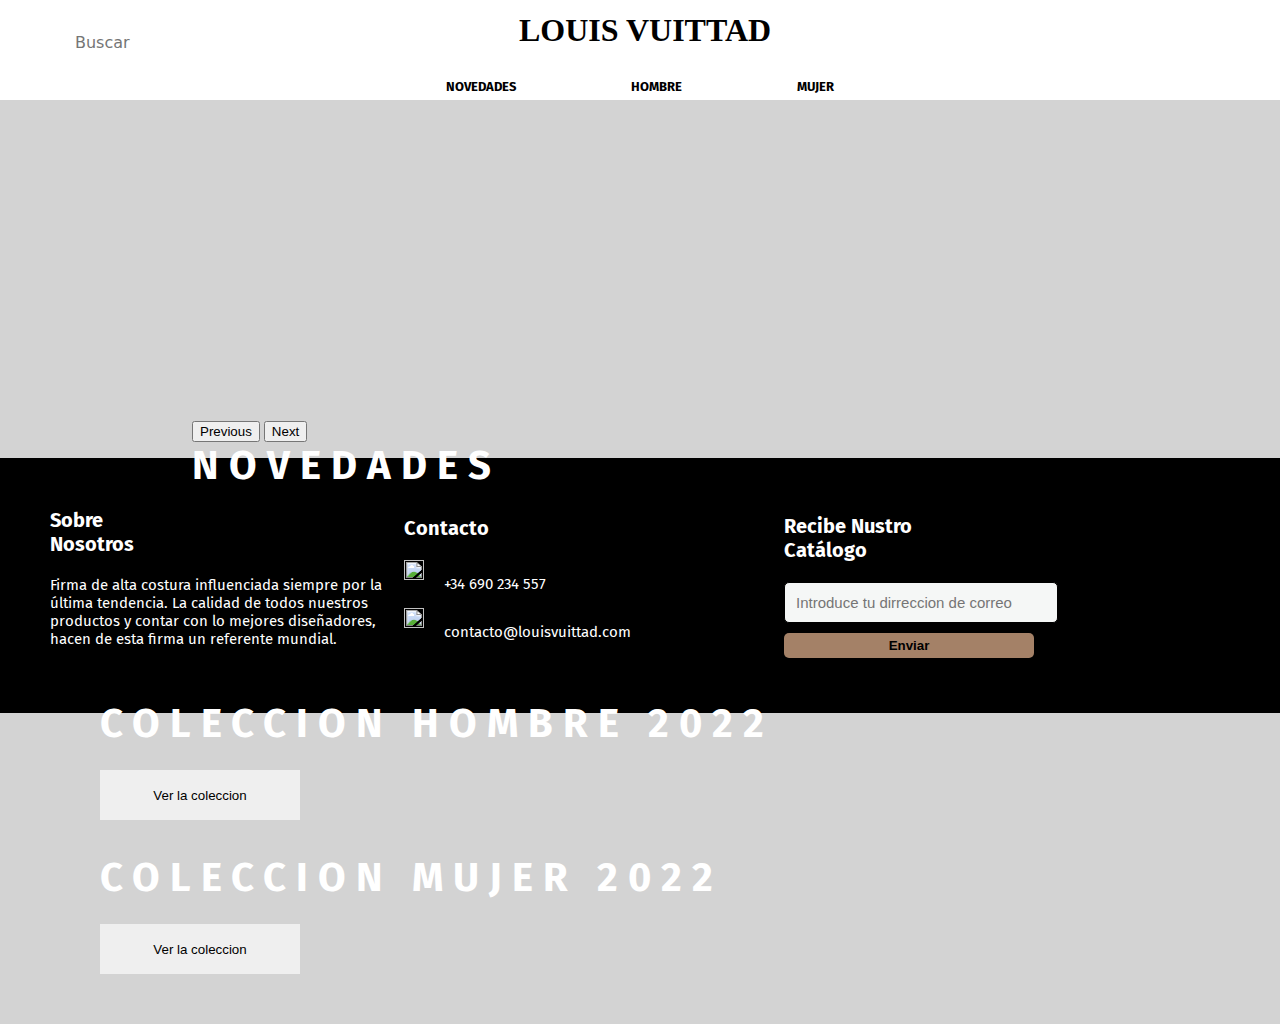
==== index.html @ 26569773 "cambios" ====
<!DOCTYPE html>
<html>

<head>
    <link href="https://cdn.jsdelivr.net/npm/bootstrap@5.2.0-beta1/dist/css/bootstrap.min.css" rel="stylesheet"
        integrity="sha384-0evHe/X+R7YkIZDRvuzKMRqM+OrBnVFBL6DOitfPri4tjfHxaWutUpFmBp4vmVor" crossorigin="anonymous">
    <link rel="stylesheet" href="index.css">
</head>

<script>

    function showModal() {
        const modal = document.querySelector('.modal');
        modal.classList.add('show');
    }

    function hideModal() {
        const modal = document.querySelector('.modal');
        modal.classList.remove('show');
    }

    window.addEventListener('scroll', function (e) {
        const arrow = document.querySelector('.arrow-up');
        if (window.scrollY > 100) {
            arrow.classList.add('visible');
        } else {
            arrow.classList.remove('visible');
        }
    });

    function _scrollTop() {
        window.scroll({
            top: 0,
            behavior: 'smooth'
        });
    }

    function _scrollDown() {
        window.scroll({
            top: 2200,
            behavior: 'smooth'
        });
    }

    function openSidebar() {
        console.log('sidebar');
        document.querySelector('.sidebar').classList.add('open');
    }

    function closeSidebar() {
        console.log('sidebar');
        document.querySelector('.sidebar').classList.remove('open');
    }

    function openSecondSidebar() {
        console.log('secondSidebar');
        document.querySelector('.secondSidebar').classList.add('open');
    }

    function closeSecondSidebar() {
        console.log('secondSidebar');
        document.querySelector('.secondSidebar').classList.remove('open');
    }

    function openThirdSidebar() {
        console.log('thirdSidebar');
        document.querySelector('.thirdSidebar').classList.add('open');
    }

    function closeThirdSidebar() {
        console.log('thirdSidebar');
        document.querySelector('.thirdSidebar').classList.remove('open');
    }

    function loginResult() {
        var firstName = document.getElementById('name').value;
        var lastName = document.getElementById('lastName').value;
        var mobileNumber = document.getElementById('mobileNumber').value;
        var password = document.getElementById('password').value;
        var birthdayMonth = document.getElementById('birthday_month').value;
        var birthdayDay = document.getElementById('birthday_day').value;
        var birthdayYear = document.getElementById('birthday_year').value;
        var female = document.getElementById('Female').value;
        var male = document.getElementById('Male').value;
        var custom = document.getElementById('Custom').value;
        if (firstName == "" || lastName == "" || mobileNumber == "" || !password || birthdayMonth == null || birthdayDay ==
            null || birthdayYear == null || !female || male == null || custom == null) {
            alert("Rellena todos los campos");
        } else {
            const data = {
                Nombre: firstName,
                Apellido: lastName,
                Email: mobileNumber,
                Contraseña: password,
                Nacimineto: birthdayDay + "/" + birthdayMonth + "/" + birthdayYear,
                Genero: male
            }
            alert(JSON.stringify(data));
        }
    }
</script>

<body>
    <div class="videoTB">
        <div class="videoText">
            COLECCION HOMBRE 2022
        </div>
        <div class="videoButton">
            <button class="watchButton">Ver la coleccion</button>
        </div>
    </div>
    <div>
        <video id="mivideo" width="100%" height="100%">
            <source src="https://lv-vod.fl.freecaster.net/vod/louisvuitton/TSMQV6g6Xr_HD.mp4" type="video/ogg">
        </video>
        <script>
            mivideo = document.getElementById('mivideo');
            mivideo.autoplay = true;
            mivideo.loop = true;
            mivideo.load();
            mivideo.muted = true;
        </script>
        <div class="videoTB">
            <div class="videoText">
                COLECCION MUJER 2022
            </div>
            <div class="videoButton">
                <button class="watchButton">Ver la coleccion</button>
            </div>
        </div>
        <video id="myvideo" width="100%" height="100%">
            <source
                src="https://firebasestorage.googleapis.com/v0/b/poer-acb1a.appspot.com/o/WhatsApp%20Video%202022-06-05%20at%202.28.10%20AM.mp4?alt=media&token=cb317dfb-632f-47e2-bead-233670b678d7"
                type="video/ogg">
        </video>
        <script>
            mivideo = document.getElementById('myvideo');
            mivideo.autoplay = true;
            mivideo.loop = true;
            mivideo.load();
            mivideo.muted = true;
        </script>
    </div>
    <header class="headerTop">
        <div class="firstHeader">
            <form class="searchBar">
                <div class="searchImage">
                </div>
                <input class="searchInput" type="search" placeholder="Buscar">
            </form>
            <img class="menuImage" onclick="openSidebar()"
                src="https://cdns.iconmonstr.com/wp-content/releases/preview/2018/240/iconmonstr-menu-thin.png" alt="">
            <div class="sidebar">
                <img class="xImage" src="https://img.icons8.com/material-rounded/24/000000/multiply--v1.png"
                    onclick="closeSidebar()">
            </div>
            <div class="title">
                <h1>LOUIS VUITTAD</h1>
            </div>
            <div class="FAQS">
                <div class="heartImage" onclick="openThirdSidebar()">
                </div>
                <div class="thirdSidebar">
                    <div class="whishContent">
                        <div class="whishText">
                            <img class="wishHeart"
                                src="https://cdns.iconmonstr.com/wp-content/releases/preview/2018/240/iconmonstr-heart-thin.png"
                                alt="">
                            <h3>Lista de deseos</h3>
                        </div>
                        <img class="xImage" src="https://img.icons8.com/material-rounded/24/000000/multiply--v1.png"
                            onclick="closeThirdSidebar()">
                    </div>
                    <div class="cestContent">
                        <p class="cestText">Tu lista de deseos esta actualmente vacía</p>
                    </div>
                </div>
                <div class="helpImage">
                </div>
                <div class="registerImage" onclick="showModal()">
                </div>
                <div class="modal">
                    <div class="content">
                        <div class="text">
                            REGISTRATE
                            <img class="xImage" onclick="hideModal()"
                                src="https://cdns.iconmonstr.com/wp-content/releases/preview/2017/240/iconmonstr-x-mark-9.png"
                                width="24" height="24">
                        </div>
                        <div class="firstsInputs">
                            <input id="name" type="text" class="inputStyle inputWidthName" placeholder="Nombre">
                            <input id="lastName" type="text" class="inputStyle inputWidthName" placeholder="Apellido">
                        </div>
                        <div class="secondsInputs">
                            <input id="mobileNumber" type="text" class="inputStyle inputWidthMobile"
                                placeholder="Email">
                            <input id="password" type="password" class="inputStyle inputWidthMobile"
                                placeholder="Contraseña">
                        </div>
                        <div class="selectTitles">
                            <h2>Fecha de nacimiento</h2>
                            <div class="birthdayContainer">
                                <select name="birthday_day" class="birthdaySelector" id="birthday_day">
                                    <option value="1">1</option>
                                    <option value="2">2</option>
                                    <option value="3">3</option>
                                    <option value="4">4</option>
                                    <option value="5">5</option>
                                    <option value="6">6</option>
                                    <option value="7">7</option>
                                    <option value="8">8</option>
                                    <option value="9">9</option>
                                    <option value="10">10</option>
                                    <option value="11">11</option>
                                    <option value="12">12</option>
                                    <option value="13">13</option>
                                    <option value="14">14</option>
                                    <option value="15">15</option>
                                    <option value="16">16</option>
                                    <option value="17">17</option>
                                    <option value="18">18</option>
                                    <option value="19">19</option>
                                    <option value="20">20</option>
                                    <option value="21">21</option>
                                    <option value="22">22</option>
                                    <option value="23">23</option>
                                    <option value="24">24</option>
                                    <option value="25">25</option>
                                    <option value="26">26</option>
                                    <option value="27">27</option>
                                    <option value="28">28</option>
                                    <option value="29">29</option>
                                    <option value="30">30</option>
                                    <option value="31">31</option>
                                </select>
                                <select name="birthday_month" class="birthdaySelector" id="birthday_month">
                                    <option value="1">Enero</option>
                                    <option value="2">Febrero</option>
                                    <option value="3">Marzo</option>
                                    <option value="4">Abirl</option>
                                    <option value="5">Mayo</option>
                                    <option value="6">Junio</option>
                                    <option value="7">Julio</option>
                                    <option value="8">Agosto</option>
                                    <option value="9">Septiembre</option>
                                    <option value="10">Octubre</option>
                                    <option value="11">Noviembre</option>
                                    <option value="12">Diciembre</option>
                                </select>
                                <select name="birthday_year" class="birthdaySelector" id="birthday_year">
                                    <option value="2002">2002</option>
                                    <option value="2003">2003</option>
                                    <option value="2004">2004</option>
                                    <option value="2005">2005</option>
                                </select>
                            </div>
                        </div>
                        <h2 class="genderText">Género</h2>
                        <div class="genderContainer">
                            <div class="genderStyle">
                                <label for="Male">Hombre</label>
                                <input type="radio" id="Male" name="gender" value="Male">
                            </div>
                            <div class="genderStyle">
                                <label for="Female">Mujer</label>
                                <input type="radio" id="Female" name="gender" value="Female">
                            </div>
                            <div class="genderStyle">
                                <label for="Custom">Custom</label>
                                <input type="radio" id="Custom" name="gender" value="Custom">
                            </div>
                        </div>
                        <div class="buttonContainer">
                            <button type="submit" class="buttonStyle" onclick="loginResult()">Registrarse</button>
                        </div>
                    </div>
                </div>
                <div class="shoppingBag" onclick="openSecondSidebar()">
                </div>
                <div class="secondSidebar">
                    <div class="shopContent">
                        <div class="shopText">
                            <img class="shopCart"
                                src="https://iconmonstr.com/wp-content/g/gd/makefg.php?i=../releases/preview/2013/png/iconmonstr-basket-3.png&r=0&g=0&b=0"
                                alt="">
                            <h3>Cesta: 0 productos</h3>
                        </div>
                        <img class="xImage" src="https://img.icons8.com/material-rounded/24/000000/multiply--v1.png"
                            onclick="closeSecondSidebar()">
                    </div>
                    <div class="cestContent">
                        <p class="cestText">Tu cesta esta actualmente vacía</p>
                    </div>
                </div>
            </div>
        </div>
        <nav>
            <button class="navButtons" onclick="_scrollDown()">NOVEDADES</button>
            <button class="navButtons" onclick="location.href='PaginaHombres.html'">HOMBRE</button>
            <button class="navButtons" onclick="location.href='PaginaMujeres.html'">MUJER</button>
        </nav>
    </header>
    <section>
        <div class="lastContainer">
            <video id="beachVideo" width="100%" height="100%">
                <source
                    src="https://firebasestorage.googleapis.com/v0/b/poer-acb1a.appspot.com/o/1345134531453115.mp4?alt=media&token=d7274a18-f6e4-4952-b7d4-08bbebb530d8"
                    type="video/ogg">
            </video>
            <script>
                mivideo = document.getElementById('beachVideo');
                mivideo.autoplay = true;
                mivideo.loop = true;
                mivideo.load();
                mivideo.muted = true;
            </script>
            <div id="carouselExampleFade" class="carousel slide carousel-fade" data-bs-ride="carousel"
                style="margin-bottom: 30px;">
                <div class="carousel-inner">
                    <div class="carousel-item active">
                        <img src="https://firebasestorage.googleapis.com/v0/b/poer-acb1a.appspot.com/o/WhatsApp%20Image%202022-06-05%20at%203.48.47%20AM.jpeg?alt=media&token=62bc5b42-fc77-4724-8c88-359ce9a868cc"
                            class="d-block w-100" alt="">
                    </div>
                    <div class="carousel-item">
                        <img src="https://firebasestorage.googleapis.com/v0/b/poer-acb1a.appspot.com/o/WhatsApp%20Image%202022-06-05%20at%203.37.34%20AM.jpeg?alt=media&token=3252e345-6155-447a-864f-8e8d78e80d34"
                            class="d-block w-100" alt="">
                    </div>
                    <div class="carousel-item">
                        <img src="https://firebasestorage.googleapis.com/v0/b/poer-acb1a.appspot.com/o/WhatsApp%20Image%202022-06-05%20at%203.37.34%20AM%20(1).jpeg?alt=media&token=632d4f6f-4672-49d5-b34c-eebe76580508"
                            class="d-block w-100" alt="">
                    </div>
                    <div class="carousel-item">
                        <img src="https://firebasestorage.googleapis.com/v0/b/poer-acb1a.appspot.com/o/123123.jpeg?alt=media&token=402e8380-b806-42ed-9f77-fb221e5cbaaa"
                            class="d-block w-100" alt="">
                    </div>
                </div>
                <button class="carousel-control-prev" type="button" data-bs-target="#carouselExampleFade"
                    data-bs-slide="prev">
                    <span class="carousel-control-prev-icon" aria-hidden="true"></span>
                    <span class="visually-hidden">Previous</span>
                </button>
                <button class="carousel-control-next" type="button" data-bs-target="#carouselExampleFade"
                    data-bs-slide="next">
                    <span class="carousel-control-next-icon" aria-hidden="true"></span>
                    <span class="visually-hidden">Next</span>
                </button>
                <div class="newsContainer">
                    <div class="newsText">
                        NOVEDADES
                    </div>
                </div>
            </div>
            <script src="https://cdn.jsdelivr.net/npm/bootstrap@5.2.0-beta1/dist/js/bootstrap.bundle.min.js"
                integrity="sha384-pprn3073KE6tl6bjs2QrFaJGz5/SUsLqktiwsUTF55Jfv3qYSDhgCecCxMW52nD2"
                crossorigin="anonymous"></script>
        </div>
    </section>
    <footer>
        <div class="footContainer">
            <div class="aboutUsContainer">
                <h2 class="aboutUs">Sobre Nosotros</h2>
                <p class="aboutUsText">
                    Firma de alta costura influenciada siempre por la
                    última tendencia. La calidad de todos nuestros
                    productos y contar con lo mejores diseñadores,
                    hacen de esta firma un referente mundial.
                </p>
            </div>
            <div class="contact">
                <h2 class="contactText">Contacto</h2>
                <div class="phone">
                    <img class="footerImages" src="https://iconmonstr.com/wp-content/g/gd/makefg.php?i=../releases/preview/2012/png/iconmonstr-phone-6.png&r=255&g=255&b=255" alt="">
                    <p>+34 690 234 557</p>
                </div>
               <div class="email">
                    <img class="footerImages" src="https://iconmonstr.com/wp-content/g/gd/makefg.php?i=../releases/preview/2018/png/iconmonstr-mail-thin.png&r=255&g=255&b=255" alt="">
                    <p>contacto@louisvuittad.com</p>
               </div>
            </div>
            <div>
                <h2 class="aboutUs">Recibe Nustro Catálogo</h2>
                <div class="emailContainer">
                    <input class="inputStyleEmail" type="text" placeholder="Introduce tu dirreccion de correo">
                    <button class="sendButton">Enviar</button>
                </div>
            </div>
        </div>
    </footer>
    <div class="tall">
        <img onclick="_scrollTop()" class="arrow-up"
            src="https://iconmonstr.com/wp-content/g/gd/makefg.php?i=../releases/preview/2017/png/iconmonstr-arrow-70.png&r=255&g=255&b=255"
            alt="">
    </div>
</body>

</html>
---- index.css ----
@import url('https://fonts.googleapis.com/css2?family=Fira+Sans:wght@100;200;300;400;500;600;700;800;900&family=Playfair+Display&display=swap');

.headerTop {
    background-color: transparent;
    height: 100px;
    width: 100%;
    position: fixed;
    top: 0;
    left: 0;
    display: flex;
    flex-direction: column;
    justify-content: space-between;
    align-items: center;
    box-sizing: border-box;
    transition: 0.7s;
    z-index: 999;
}

.headerTop:hover {
    background-color: white;
}

.headerTop:hover h1 {
    color: black;
}

.firstHeader {
    display: flex;
    flex-direction: row;
    align-items: center;
    justify-content: space-between;
    width: 100%;
    height: 60px;
}

nav {
    display: flex;
    justify-content: center;
    align-items: center;
    justify-content: space-between;
    width: 400px;
}

.navButtons {
    color: white;
    font-family: 'Fira Sans', sans-serif;
    font-size: 13px;
    background: none;
    border: none;
    font-weight: bold;
    margin-top: 5px;
    margin-bottom: 5px;
}

.headerTop:hover .navButtons {
    color: black;
}

.navButtons:hover {
    opacity: 70%;
    cursor: pointer;
}

body {
    background-color: lightgray;
    margin: 0;
    font-family: 'Fira Sans', sans-serif;
}

h1 {
    color: white;
    font-family: 'Times New Roman', Times, serif;
    margin: 0;
}

.title {
    display: flex;
    align-items: center;
}

.homeButton {
    background-color: none;
    background: none;
    border: none;
    cursor: pointer;
    color: white;
    font-weight: bold;
}

.homeButton:hover {
    font-size: 15px;
    transition: all 0.5s ease;
}

.menuImage {
    padding-left: 10px;
    height: 35px;
    width: 40px;
    cursor: pointer;
    padding-right: 6px;
    padding-top: 5px;
    display: none;
}

.registerImage {
    background-image: url(https://firebasestorage.googleapis.com/v0/b/poer-acb1a.appspot.com/o/345123514532%C2%BA4123678.png?alt=media&token=7028c224-6238-45e2-9317-6d8a9b93aff9);
    background-position: center;
    background-size: cover;
    width: 24px;
    height: 24px;
    margin-left: 8px;
    margin-right: 8px;
    cursor: pointer;
}

.headerTop:hover .registerImage {
    background-image: url(https://firebasestorage.googleapis.com/v0/b/poer-acb1a.appspot.com/o/iconmonstr-user-male-thin-removebg-preview.png?alt=media&token=aa88ae28-5e40-4e0c-91d9-d81de9fea0e4);
    background-position: center;
    background-size: cover;
}

.menuButton {
    background-color: none;
    background: none;
    border: none;
    cursor: pointer;
    color: white;
    font-weight: bold;
    padding-left: 0;
}

.Menu {
    display: flex;
    align-items: center;
}

.registerButton {
    background-color: none;
    background: none;
    border: none;
    cursor: pointer;
    color: white;
    font-weight: bold;
    padding: 0;
    font-family: 'Fira Sans', sans-serif;
}

.FAQS {
    display: flex;
    justify-content: space-between;
    width: 230px;
    margin-top: 30px;
    margin-right: 20px;
    align-items: center;
    padding: 10px;
}

.heartImage {
    background-position: center;
    background-size: cover;
    background-image: url(https://firebasestorage.googleapis.com/v0/b/poer-acb1a.appspot.com/o/makefg.png?alt=media&token=a1a619fd-d4d0-400b-a43f-810b52fd2381);
    width: 24px;
    height: 24px;
    cursor: pointer;
}

.headerTop:hover .heartImage {
    background-position: center;
    background-size: cover;
    background-image: url(https://firebasestorage.googleapis.com/v0/b/poer-acb1a.appspot.com/o/iconmonstr-heart-thin-removebg-preview.png?alt=media&token=cee58305-578d-4c55-bb42-b5b684de424b);
}

.barra {
    color: black;
    margin-left: 8px;
    margin-right: 8px;
    font-size: 40px;
}

.shoppingBag {
    background-image: url(https://firebasestorage.googleapis.com/v0/b/poer-acb1a.appspot.com/o/shopping-bag--v1blanco.png?alt=media&token=9a997ec8-bbe4-4252-be4a-0063d79ac07a);
    background-position: center;
    background-size: cover;
    width: 30px;
    height: 30px;
    margin-left: 8px;
    margin-right: 8px;
    cursor: pointer;
}

.headerTop:hover .shoppingBag {
    background-image: url(https://firebasestorage.googleapis.com/v0/b/poer-acb1a.appspot.com/o/shopping-bag--v1.png?alt=media&token=8494430d-f83a-44a5-bee6-b0a9e382f0b0);
    background-position: center;
    background-size: cover;
}


.helpImage {
    background-image: url(https://firebasestorage.googleapis.com/v0/b/poer-acb1a.appspot.com/o/makefg2.png?alt=media&token=fccf3c14-ec16-4f1d-8742-3bd321da7acf);
    background-position: center;
    background-size: cover;
    width: 24px;
    height: 24px;
    cursor: pointer;
    margin-left: 8px;
    margin-right: 8px;
}

.headerTop:hover .helpImage {
    background-image: url(https://firebasestorage.googleapis.com/v0/b/poer-acb1a.appspot.com/o/123.png?alt=media&token=df4e58b6-333f-40fa-80a4-fbbbe70d14db);
    background-position: center;
    background-size: cover;
}

.tall {
    height: 0px;
}

.searchImage {
    background-image: url(https://firebasestorage.googleapis.com/v0/b/poer-acb1a.appspot.com/o/8349y38713687543.png?alt=media&token=1596756c-84af-4e00-8d67-3f16fbd6e92a);
    background-position: center;
    background-size: cover;
    width: 30px;
    height: 24px;
    padding-right: 5px;
    cursor: pointer;
}

.headerTop:hover .searchImage {
    background-image: url(https://firebasestorage.googleapis.com/v0/b/poer-acb1a.appspot.com/o/75675675.png?alt=media&token=6941cbcf-9848-4309-9828-8617007c6104);
    background-position: center;
    background-size: cover;
}

.searchBar {
    margin-left: 30px;
    display: flex;
    background-color: transparent;
    width: 240px;
    margin-top: 25px;
    height: 25px;
    border-radius: 10px;
    align-items: center;
    padding: 5px;
}

.searchInput {
    all: unset;
    margin-left: 10px;
    font: 16px system-ui;
    color: black;
    height: 100%;
    width: 100%;
}

.accesos {
    display: flex;
    align-items: center;
    justify-content: center;
    background-color: none;
    height: 30px;
    border-bottom-left-radius: 5px;
    border-bottom-right-radius: 5px;
}

.botones {
    margin-right: 60px;
    border: none;
    background: none;
    color: white;
    cursor: pointer;
}

.botones:hover {
    border-radius: 5px;
    border: 1px solid white;
    background-color: white;
    color: black;
}

.arrow-up {
    width: 60px;
    height: 60px;
    position: fixed;
    right: 20px;
    bottom: 20px;
    cursor: pointer;

    background: none;
    border: none;
    padding: 0px;
    opacity: 0;
    transition: .4s opacity;
}

.arrow-up.visible {
    opacity: 1;
}

.sidebar {
    display: flex;
    background-color: white;
    padding: 20px;
    z-index: 10;
    top: 40px;
    width: 40%;
    height: 100%;
    transform: translateX(-100%);
    bottom: 0;
    box-sizing: border-box;
    position: fixed;
    transition: transform 0.7s;
}

.sidebar.open {
    left: 0px;
    transform: translateX(0);
}

.secondSidebar {
    display: none;
    background-color: white;
    padding: 10px;
    z-index: 15;
    top: 100px;
    left: 0;
    width: 20%;
    height: 20%;
    margin-left: 1500px;
    box-sizing: border-box;
    position: fixed;
}

.secondSidebar.open {
    display: flex;
    flex-direction: column;
}

.thirdSidebar {
    display: none;
    flex-direction: column;
    background-color: white;
    padding: 10px;
    z-index: 99;
    top: 100px;
    left: 0;
    width: 350px;
    height: 200px;
    position: absolute;
    margin-left: 1400px;
}

.thirdSidebar.open {
    display: flex;
    flex-direction: column;
}

.xImage {
    cursor: pointer;
    height: 20px;
    width: 20px;
    margin-left: 10px;
}

.modal {
    position: fixed;
    z-index: 7;
    background-color: rgba(0, 0, 0, 0.5);
    top: 0;
    left: 0;
    width: 100%;
    height: 100%;
    padding: 20px;
    display: flex;
    justify-content: center;
    align-items: center;
    visibility: hidden;
    opacity: 0;
    transition: visibility .2s, opacity .2s;
}

.content {
    width: 450px;
    height: auto;
    margin-bottom: 350px;
    margin-left: 20px;
    margin-top: 200px;
    border-radius: 5px;
    background-color: white;
    text-align: center;
    overflow: hidden;
}

.firstsInputs {
    display: flex;
    flex-direction: row;
    justify-content: space-between;
    padding-left: 10px;
    padding-right: 10px;
    margin-top: 20px;
}

.secondsInputs {
    display: flex;
    flex-direction: column;
    justify-content: flex-start;
    padding-left: 10px;
    padding-right: 10px;
    margin-top: 10px;
}

.inputStyle {
    border-radius: 5px;
    background-color: rgba(245, 247, 246, 255);
    padding: 11px;
    font-size: 15px;
    margin-bottom: 10px;
    border: 1px solid;
    border-color: black;
    margin-bottom: 10;
}

.inputWidthName {
    margin-bottom: 0;
    width: 210px;
}

.text {
    display: flex;
    justify-content: space-between;
    padding: 20px;
    font-size: 30px;
    border-bottom: 1px solid gray;
    font-weight: bold;
}

.show {
    visibility: visible;
    opacity: 1;
}

.selectTitles {
    display: flex;
    flex-direction: column;
    color: black;
    font-weight: normal;
    line-height: 20px;
    margin-bottom: 0;
    margin-top: 2px;
}

h2 {
    margin: 0;
    margin-right: 295px;
    font-size: 15px;
}

.genderText {
    margin: 0;
    margin-right: 375px;
    font-size: 15px;
}

.birthdayContainer {
    display: flex;
    flex-direction: row;
    justify-content: space-between;
    padding: 10px;
}

.birthdaySelector {
    border-radius: 4px;
    border-color: rgba(216, 219, 223, 255);
    color: #1c1e21;
    font-size: 15px;
    font-weight: normal;
    height: 36px;
    padding: 0 8px;
    width: 125px;
}

.genderContainer {
    display: flex;
    justify-content: space-between;
    flex-direction: row;
    padding: 10px;
}

.genderStyle {
    display: flex;
    align-items: center;
    justify-content: space-between;
    border: 1px solid #ccd0d5;
    font-weight: normal;
    color: black;
    height: 36px;
    padding-left: 10px;
    margin-right: 10px;
    width: auto;
    border-radius: 4px;
    width: 125px;
    margin-left: 0px;
}

.xImage {
    width: 20px;
    height: 20px;
}

.nombreCard {
    display: flex;
    justify-content: center;
    align-items: center;
    background-color: black;
    width: 424px;
}

.textCard {
    margin-left: 0;
    margin-top: 10px;
    margin-bottom: 10px;
    font-family: Arial, Helvetica, sans-serif;
    color: white;
}

.containerCards {
    margin-top: 50px;
}

.primeraTarjeta {
    margin-top: 80px;
    transition: transform .2s;
}

.srgundaTarjeta {
    margin-top: 80px;
    transition: transform .2s;
}

.terceraTarjeta {
    margin-top: 80px;
    transition: transform .2s;
}

.primeraTarjeta:hover {
    transform: scale(1.02);
    cursor: pointer;
}

.srgundaTarjeta:hover {
    transform: scale(1.02);
    cursor: pointer;
}

.terceraTarjeta:hover {
    transform: scale(1.02);
    cursor: pointer;
}

.shopCart {
    width: 25px;
    height: 25px;
}

.wishHeart {
    width: 25px;
    height: 25px;
}

.shopContent {
    display: flex;
    flex-direction: row;
    justify-content: space-between;
    align-items: center;
}

.whishContent {
    display: flex;
    flex-direction: row;
    justify-content: space-between;
    align-items: center;
}

h3 {
    font-size: 15px;
    margin-left: 10px;
    margin-top: 0;
    margin-bottom: 0;
}

.shopText {
    display: flex;
    align-items: center;
}

.whishText {
    display: flex;
    align-items: center;
}

.cestContent {
    display: flex;
    justify-content: center;
    align-items: center;
}

.cestText {
    margin-top: 50px;
    opacity: 30%;
}

.buttonContainer {
    display: flex;
    justify-content: center;
    margin-bottom: 20px;
    margin-top: 20px;
}

.buttonStyle {
    background: none;
    background-color: chocolate;
    border: none;
    border-radius: 6px;
    box-shadow: none;
    color: #fff;
    font-size: 18px;
    font-weight: bold;
    height: 36px;
    padding: 0 32px;
    cursor: pointer;
}

.buttonStyle:hover {
    opacity: 70%;
    cursor: pointer;
}

.novedades {
    display: flex;
    flex-direction: column;
    background-color: white;
    width: 100%;
    height: 100%;
    padding: 20px;
    margin-top: 65px;
}

.novedadesText {
    color: black;
    font-family: 'Fira Sans', sans-serif;
    margin-bottom: 40px;
}

.cards {
    display: flex;
    flex-direction: row;
    align-items: center;
    justify-content: space-around;
}

section {
    display: flex;
    flex-direction: column;
    align-items: center;
}

.carousel {
    width: 70%;
    z-index: 09;
    position: absolute;
    margin-top: 50px;
}

.lastContainer {
    display: flex;
    justify-content: center;
    align-items: center;
}

.glassesImage {
    margin-bottom: 100px;
}

.card {
    height: 420px;
}

.cardText {
    padding-top: 0px;
}

.imageContainer {
    display: flex;
    justify-content: center;
    margin-top: 100px;
    width: 1000px;
}

.img-fluid {
    height: 50%;
    width: 80%;
}

.videoText {
    margin-top: 650px;
    padding: 50px;
    padding-left: 100px;
    font-size: 40px;
    display: flex;
    position: absolute;
    color: white;
    font-family: 'Fira Sans', sans-serif;
    font-weight: bold;
    z-index: 999;
    letter-spacing: 10px;
}

.videoButton {
    z-index: 999;
    position: absolute;
    margin-top: 720px;
    padding: 50px;
    padding-left: 100px;
    font-family: 'Fira Sans', sans-serif;
}

.watchButton {
    width: 200px;
    height: 50px;
    padding: 10px;
    border: none;
}

.videoTB {
    display: flex;
    flex-direction: column;
}

footer {
    background-color: black;
    color: white;
    padding: 50px;
}

.footContainer {
    display: flex;
    justify-content: space-between;
    align-items: center;
}

.aboutUsContainer {
    width: 30%;
}

.aboutUs {
    font-size: 20px;
    margin-bottom: 20px;
}

.aboutUsText {
    font-size: 15px;
}


.access {
    font-size: 20px;
    margin-bottom: 20px;

}

.accessText {
    font-size: 15px;
}

li {
    list-style: none;
    cursor: pointer;
}

.footerImages {
    width: 20px;
    height: 20px;
    margin-right: 20px;
}

.secondFootContainer {
    display: flex;
    justify-content: flex-end;
    align-items: center;
}

.contact {
    font-size: 15px;
}

.contactText {
    font-size: 20px;
    margin-bottom: 20px;
}

.phone {
    display: flex;
    flex-direction: row;
}
.email {
    display: flex;
    flex-direction: row;
}


.lastText {
    font-size: 10px;
    margin-top: 20px;
    margin-right: 220px;
    font-weight: bold;
}

.inputStyleEmail {
    border-radius: 5px;
    background-color: rgba(245, 247, 246, 255);
    padding: 11px;
    font-size: 15px;
    margin-bottom: 10px;
    border: 1px solid;
    border-color: black;
    margin-bottom: 10;
    width: 250px;
}

.emailContainer {
    display: flex;
    flex-direction: column;
}

.sendButton {
    width: 250px;
    border: none;
    padding: 5px;
    background-color: rgba(164,129,103,255);
    color: black;
    font-weight: bold;
    border-radius: 5px;
}

.newsContainer {
    display: flex;
}

.newsText {
    font-size: 40px;
    display: flex;
    position: absolute;
    color: white;
    margin-right: 200px;
    font-family: 'Fira Sans', sans-serif;
    font-weight: bold;
    z-index: 999;
    letter-spacing: 10px;
}

@media (max-width: 820px) {
    .firstHeader {
        display: flex;
        justify-content: flex-start;
        align-items: center;
        border-top: 1px solid black;
    }

    .FAQS {
        display: none;
    }

    .searchBar {
        display: none;
    }

    .menuImage {
        display: flex;
        margin-top: -7px;
    }

    .navButtons {
        display: none;
    }

    h1 {
        margin-left: 20px;
        margin-bottom: 0;
    }

    .carousel {
        margin-top: 80px;
    }
}
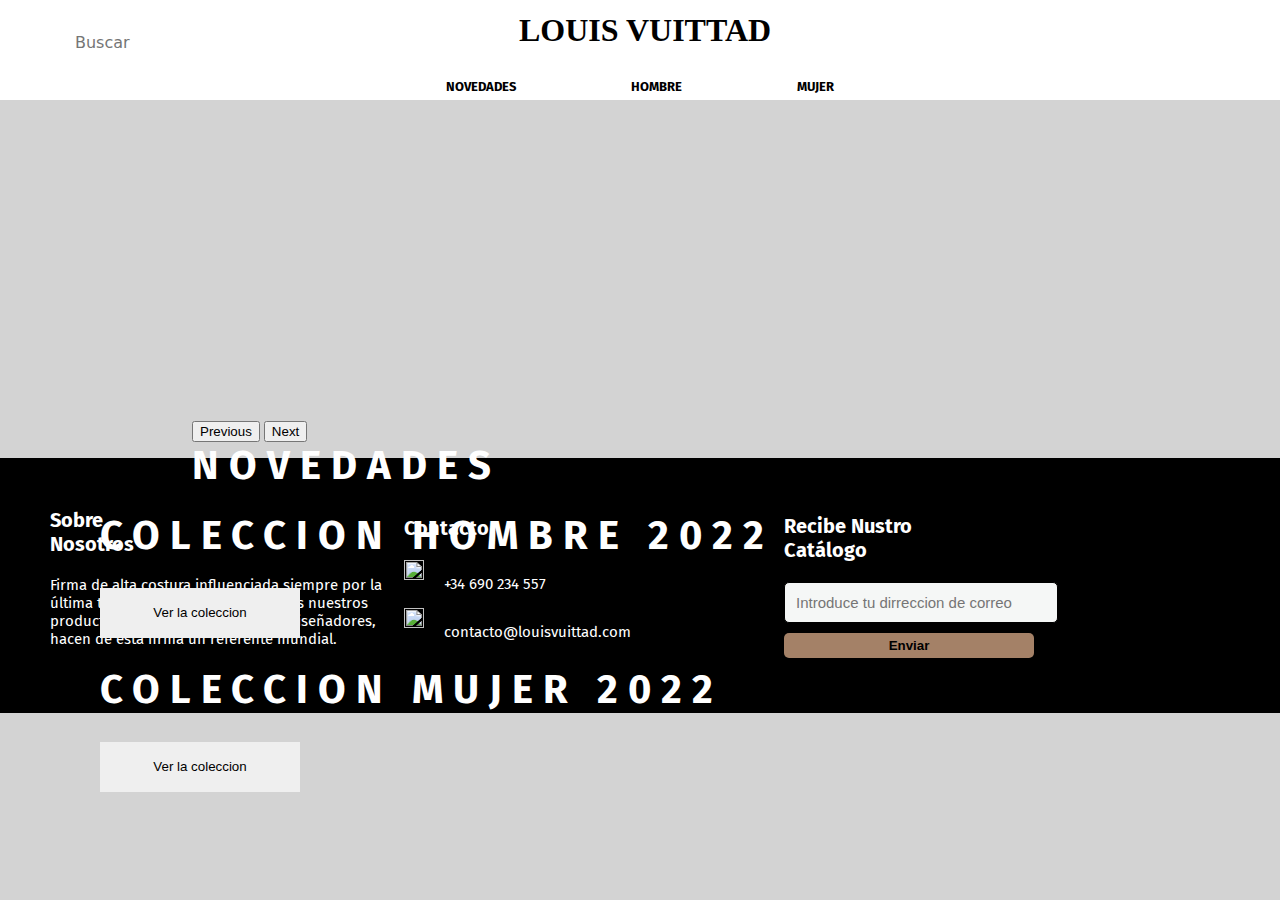
==== commit c8e4e106: "cambios" ====
--- a/index.html
+++ b/index.html
@@ -37,7 +37,7 @@
 
     function _scrollDown() {
         window.scroll({
-            top: 2200,
+            top: 1750,
             behavior: 'smooth'
         });
     }
--- a/index.css
+++ b/index.css
@@ -65,6 +65,11 @@
     background-color: lightgray;
     margin: 0;
     font-family: 'Fira Sans', sans-serif;
+    overflow-y: scroll;
+}
+
+body::-webkit-scrollbar {
+    display: none;
 }
 
 h1 {
@@ -326,7 +331,7 @@
     left: 0;
     width: 20%;
     height: 20%;
-    margin-left: 1500px;
+    margin-left: 1220px;
     box-sizing: border-box;
     position: fixed;
 }
@@ -347,7 +352,7 @@
     width: 350px;
     height: 200px;
     position: absolute;
-    margin-left: 1400px;
+    margin-left: 1000px;
 }
 
 .thirdSidebar.open {
@@ -702,8 +707,8 @@
 }
 
 .videoText {
-    margin-top: 650px;
-    padding: 50px;
+    margin-top: 35%;
+    padding: 5%;
     padding-left: 100px;
     font-size: 40px;
     display: flex;
@@ -718,7 +723,7 @@
 .videoButton {
     z-index: 999;
     position: absolute;
-    margin-top: 720px;
+    margin-top: 42%;
     padding: 50px;
     padding-left: 100px;
     font-family: 'Fira Sans', sans-serif;
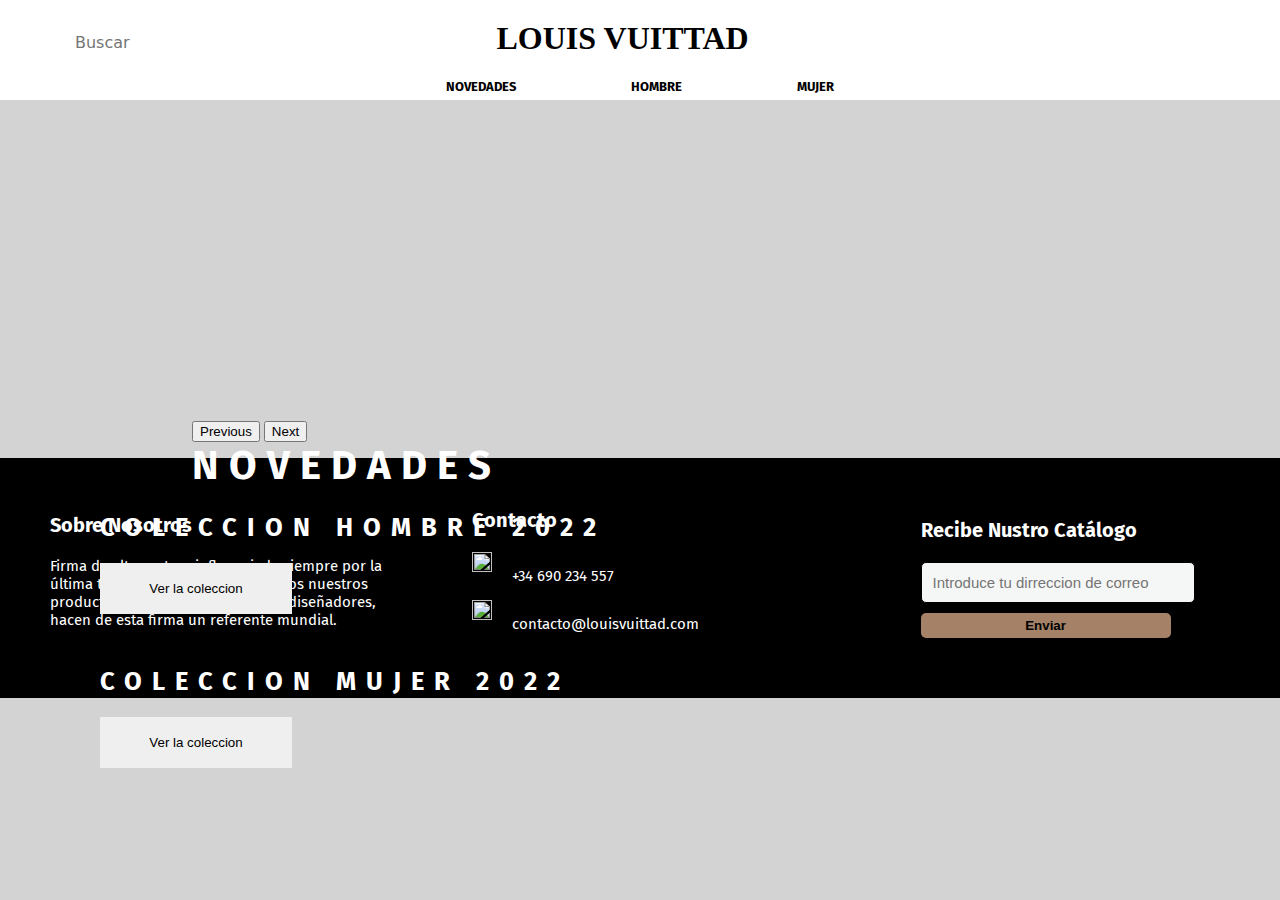
==== commit c0d5a715: "cambios" ====
--- a/index.html
+++ b/index.html
@@ -148,8 +148,8 @@
                 </div>
                 <input class="searchInput" type="search" placeholder="Buscar">
             </form>
-            <img class="menuImage" onclick="openSidebar()"
-                src="https://cdns.iconmonstr.com/wp-content/releases/preview/2018/240/iconmonstr-menu-thin.png" alt="">
+            <div class="menuImage" onclick="openSidebar()">
+            </div>
             <div class="sidebar">
                 <img class="xImage" src="https://img.icons8.com/material-rounded/24/000000/multiply--v1.png"
                     onclick="closeSidebar()">
@@ -166,7 +166,7 @@
                             <img class="wishHeart"
                                 src="https://cdns.iconmonstr.com/wp-content/releases/preview/2018/240/iconmonstr-heart-thin.png"
                                 alt="">
-                            <h3>Lista de deseos</h3>
+                            <h3 style="border: 1px; height: auto;">Lista de deseos</h3>
                         </div>
                         <img class="xImage" src="https://img.icons8.com/material-rounded/24/000000/multiply--v1.png"
                             onclick="closeThirdSidebar()">
@@ -366,18 +366,24 @@
                     hacen de esta firma un referente mundial.
                 </p>
             </div>
-            <div class="contact">
+            <div>
                 <h2 class="contactText">Contacto</h2>
-                <div class="phone">
-                    <img class="footerImages" src="https://iconmonstr.com/wp-content/g/gd/makefg.php?i=../releases/preview/2012/png/iconmonstr-phone-6.png&r=255&g=255&b=255" alt="">
-                    <p>+34 690 234 557</p>
-                </div>
-               <div class="email">
-                    <img class="footerImages" src="https://iconmonstr.com/wp-content/g/gd/makefg.php?i=../releases/preview/2018/png/iconmonstr-mail-thin.png&r=255&g=255&b=255" alt="">
-                    <p>contacto@louisvuittad.com</p>
-               </div>
-            </div>
-            <div>
+                <div class="contact">
+                    <div class="phone">
+                        <img class="footerImages"
+                            src="https://iconmonstr.com/wp-content/g/gd/makefg.php?i=../releases/preview/2012/png/iconmonstr-phone-6.png&r=255&g=255&b=255"
+                            alt="">
+                        <p>+34 690 234 557</p>
+                    </div>
+                    <div class="email">
+                        <img class="footerImages"
+                            src="https://iconmonstr.com/wp-content/g/gd/makefg.php?i=../releases/preview/2018/png/iconmonstr-mail-thin.png&r=255&g=255&b=255"
+                            alt="">
+                        <p>contacto@louisvuittad.com</p>
+                    </div>
+                </div>
+            </div>
+            <div class="emailClass">
                 <h2 class="aboutUs">Recibe Nustro Catálogo</h2>
                 <div class="emailContainer">
                     <input class="inputStyleEmail" type="text" placeholder="Introduce tu dirreccion de correo">
--- a/index.css
+++ b/index.css
@@ -76,6 +76,9 @@
     color: white;
     font-family: 'Times New Roman', Times, serif;
     margin: 0;
+    margin-top: 5%;
+    margin-right: 2%;
+    width: 350px;
 }
 
 .title {
@@ -98,13 +101,20 @@
 }
 
 .menuImage {
-    padding-left: 10px;
-    height: 35px;
+    background-image: url(https://iconmonstr.com/wp-content/g/gd/makefg.php?i=../releases/preview/2018/png/iconmonstr-menu-thin.png&r=255&g=255&b=255);
+    background-position: 100%;
+    background-size: 100%;
+    height: 40px;
     width: 40px;
     cursor: pointer;
-    padding-right: 6px;
-    padding-top: 5px;
+    margin-left: 3%;
     display: none;
+}
+
+.headerTop:hover .menuImage {
+    background-image: url(https://iconmonstr.com/wp-content/g/gd/makefg.php?i=../releases/preview/2018/png/iconmonstr-menu-thin.png&r=0&g=0&b=0);
+    background-position: 100%;
+    background-size: 100%;
 }
 
 .registerImage {
@@ -153,11 +163,12 @@
 .FAQS {
     display: flex;
     justify-content: space-between;
-    width: 230px;
+    width: 177px;
     margin-top: 30px;
     margin-right: 20px;
     align-items: center;
     padding: 10px;
+
 }
 
 .heartImage {
@@ -307,7 +318,7 @@
     background-color: white;
     padding: 20px;
     z-index: 10;
-    top: 40px;
+    top: 100px;
     width: 40%;
     height: 100%;
     transform: translateX(-100%);
@@ -709,8 +720,9 @@
 .videoText {
     margin-top: 35%;
     padding: 5%;
+    width: 100%;
+    font-size: 2vw;
     padding-left: 100px;
-    font-size: 40px;
     display: flex;
     position: absolute;
     color: white;
@@ -723,16 +735,15 @@
 .videoButton {
     z-index: 999;
     position: absolute;
-    margin-top: 42%;
-    padding: 50px;
-    padding-left: 100px;
+    margin-top: 44vw;
+    font-size: 1vw;
     font-family: 'Fira Sans', sans-serif;
 }
 
 .watchButton {
-    width: 200px;
-    height: 50px;
-    padding: 10px;
+    width: 15vw;
+    height: 4vw;
+    margin-left: 100px;
     border: none;
 }
 
@@ -760,6 +771,7 @@
 .aboutUs {
     font-size: 20px;
     margin-bottom: 20px;
+    margin-right: 0;
 }
 
 .aboutUsText {
@@ -863,12 +875,14 @@
     letter-spacing: 10px;
 }
 
-@media (max-width: 820px) {
+.emailClass {
+    margin-right: 3%;
+}
+
+@media (max-width: 768px) {
     .firstHeader {
         display: flex;
         justify-content: flex-start;
-        align-items: center;
-        border-top: 1px solid black;
     }
 
     .FAQS {
@@ -881,7 +895,7 @@
 
     .menuImage {
         display: flex;
-        margin-top: -7px;
+        margin-top: 3%;
     }
 
     .navButtons {
@@ -889,11 +903,42 @@
     }
 
     h1 {
-        margin-left: 20px;
-        margin-bottom: 0;
-    }
-
-    .carousel {
-        margin-top: 80px;
-    }
+        margin-left: 5%;
+        margin-top: 6%;
+        font-size: 4vw;
+        width: 500px;
+    }
+
+    .videoText {
+        font-size: 2vw;
+        padding: 5%;
+    }
+
+    .watchButton {
+        margin-left: 35px;
+    }
+
+    .footContainer {
+        flex-direction: column;
+        align-items: flex-start;
+    }
+
+    .aboutUsText {
+        background-position: bottom;
+
+    }
+
+    .aboutUsContainer {
+        width: auto;
+    }
+    .aboutUsText {
+        font-size: 10px;
+    }
+
+    .contact {
+        display: flex;
+        flex-direction: row;
+    }
+
+
 }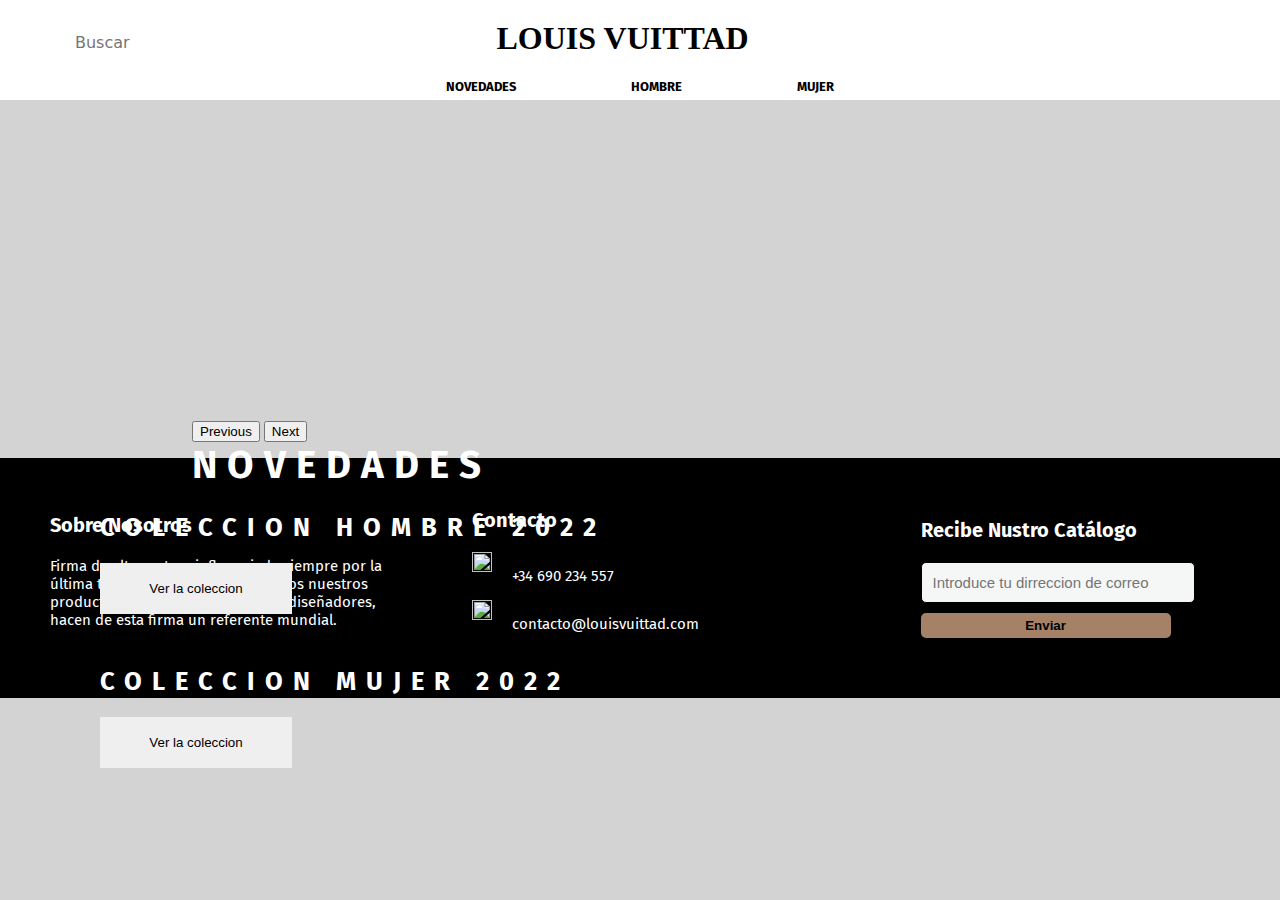
==== commit fdd8b5ac: "cambios finales" ====
--- a/index.html
+++ b/index.html
@@ -366,20 +366,20 @@
                     hacen de esta firma un referente mundial.
                 </p>
             </div>
-            <div>
-                <h2 class="contactText">Contacto</h2>
+            <div class="contactContainer">
+                <h2 class="contactTitle">Contacto</h2>
                 <div class="contact">
                     <div class="phone">
                         <img class="footerImages"
                             src="https://iconmonstr.com/wp-content/g/gd/makefg.php?i=../releases/preview/2012/png/iconmonstr-phone-6.png&r=255&g=255&b=255"
                             alt="">
-                        <p>+34 690 234 557</p>
+                        <p class="contactText">+34 690 234 557</p>
                     </div>
                     <div class="email">
                         <img class="footerImages"
                             src="https://iconmonstr.com/wp-content/g/gd/makefg.php?i=../releases/preview/2018/png/iconmonstr-mail-thin.png&r=255&g=255&b=255"
                             alt="">
-                        <p>contacto@louisvuittad.com</p>
+                        <p class="contactText">contacto@louisvuittad.com</p>
                     </div>
                 </div>
             </div>
--- a/index.css
+++ b/index.css
@@ -79,11 +79,6 @@
     margin-top: 5%;
     margin-right: 2%;
     width: 350px;
-}
-
-.title {
-    display: flex;
-    align-items: center;
 }
 
 .homeButton {
@@ -810,7 +805,7 @@
     font-size: 15px;
 }
 
-.contactText {
+.contactTitle {
     font-size: 20px;
     margin-bottom: 20px;
 }
@@ -864,7 +859,7 @@
 }
 
 .newsText {
-    font-size: 40px;
+    font-size: 3vw;
     display: flex;
     position: absolute;
     color: white;
@@ -879,12 +874,52 @@
     margin-right: 3%;
 }
 
+@media (max-width: 990px) {
+    .footContainer {
+        flex-direction: column;
+        align-items: flex-start;
+    }
+
+    .aboutUsText {
+        background-position: bottom;
+
+    }
+
+    .aboutUsContainer {
+        width: auto;
+    }
+    .aboutUsText {
+        font-size: 10px;
+    }
+
+    .contact {
+        display: flex;
+        flex-direction: row;
+    }
+
+    .emailContainer {
+        display: flex;
+        flex-direction: row;
+    }
+
+    .sendButton {
+        height: 45px;
+        margin-left: 20px;
+    }
+}
+
 @media (max-width: 768px) {
     .firstHeader {
         display: flex;
         justify-content: flex-start;
     }
 
+    .title {
+        margin-left: 15px;
+        font-size: 4vw;
+        width: 500px;
+    }
+
     .FAQS {
         display: none;
     }
@@ -902,13 +937,6 @@
         display: none;
     }
 
-    h1 {
-        margin-left: 5%;
-        margin-top: 6%;
-        font-size: 4vw;
-        width: 500px;
-    }
-
     .videoText {
         font-size: 2vw;
         padding: 5%;
@@ -940,5 +968,143 @@
         flex-direction: row;
     }
 
-
+    .emailContainer {
+        display: flex;
+        flex-direction: row;
+    }
+
+    .sendButton {
+        height: 45px;
+        margin-left: 20px;
+    }
+}
+
+@media (max-width: 660px) {
+    .emailContainer {
+        display: flex;
+        flex-direction: column;
+    }
+
+    .sendButton {
+        margin-left: 0;
+    }
+}
+
+
+@media (max-width: 432px) {
+    .contact {
+        display: flex;
+        flex-direction: column;
+    }
+}
+
+@media (max-width: 320px) {
+    .videoText {
+        letter-spacing: 5px;
+        margin-left: 20px;
+    }
+
+    .menuImage {
+        display: flex;
+    }
+
+    footer {
+        padding: 10px;
+        justify-content: center;
+        align-items: center;
+    }
+
+    .footContainer {
+        flex-direction: row;
+        align-items: flex-start;
+    }
+
+    .aboutUs {
+        font-size: 6px;
+        margin-bottom: 5px;
+    }
+
+    .aboutUsContainer {
+        width: 100px;
+    }
+    .aboutUsText {
+        font-size: 5px;
+    }
+
+    .contact {
+        display: flex;
+        flex-direction: column;
+        font-size: 10px;
+    }
+    
+    .footerImages {
+        height: 10px;
+        width: 10px;
+        margin-right: 5px;
+    }
+
+    .emailClass {
+        margin-right: 0;
+        margin-left: 15px;
+    }
+    .contactContainer {
+        margin-left: 10px;
+        width: 53px;
+    }
+
+    .contactTitle {
+        font-size: 10px;
+    }
+
+    .emailContainer {
+        display: flex;
+        flex-direction: row;
+    }
+
+    .sendButton {
+        height: 45px;
+        margin-left: 20px;
+    }
+
+    .contactText {
+        font-size: 6px;
+    }
+
+    .emailContainer {
+        display: flex;
+        flex-direction: column;
+    }
+
+    .inputStyleEmail {
+        font-size: 5px;
+        width: 50px;
+        height: 5px;
+        margin-bottom: 3px;
+    }
+    
+    .sendButton {
+        margin-left: 0;
+        width: 50px;
+        font-size: 8px;
+        padding: 1px;
+        height: 15px;
+    }
+
+    .arrow-up {
+        display: none;
+    }
+
+    .menuImage {
+        height: 30px;
+        width: 30px;
+    }
+
+    .title {
+        font-size: 10px;
+        width: 200px;
+    }
+
+    .headerTop {
+        height: 70px;
+    }
 }